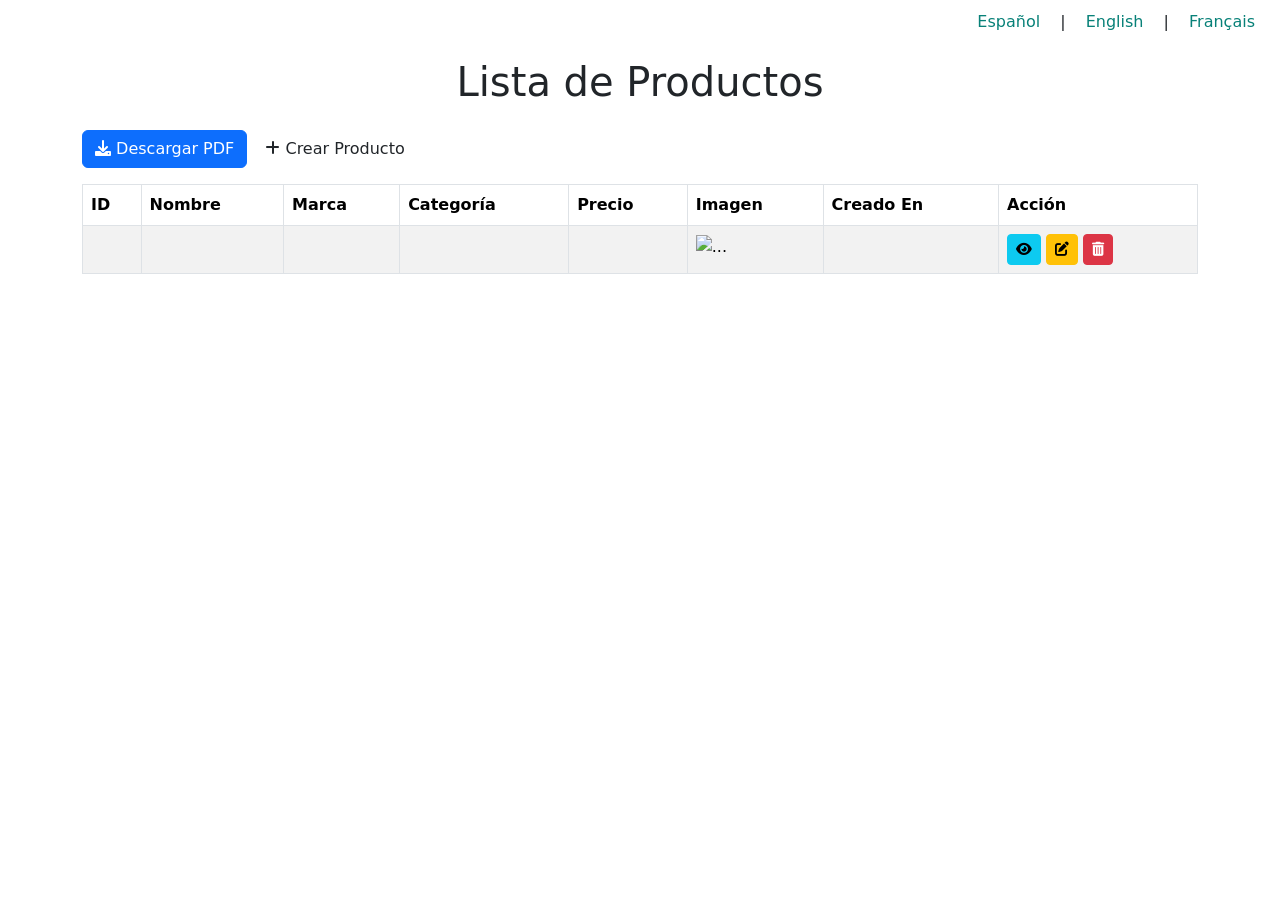
==== src/main/resources/templates/products/index.html @ 8d77140e "Primer commit: proyecto PetShop" ====
<!doctype html>
<html lang="en" xmlns:th="http://www.thymeleaf.org">
<head>
    <meta charset="utf-8">
    <meta name="viewport" content="width=device-width, initial-scale=1">
    <title th:text="#{product.list.title}">PetShop</title>
    <link href="https://cdn.jsdelivr.net/npm/bootstrap@5.3.3/dist/css/bootstrap.min.css" rel="stylesheet">
    <link rel="stylesheet" href="https://cdnjs.cloudflare.com/ajax/libs/font-awesome/6.0.0-beta3/css/all.min.css"> <!-- Agregado para íconos -->
    <link rel="stylesheet" href="/css/stylesIndex.css">
</head>
<body>
	<!-- Botones de cambio de idioma -->
	<div class="language-switcher" style="text-align: right; margin: 10px;">
	    <a href="?lang=es" class="language-link">Español</a> | 
	    <a href="?lang=en" class="language-link">English</a> | 
	    <a href="?lang=fr" class="language-link">Français</a>
	</div>

	<style>
	    .language-switcher a {
	        text-decoration: none; 
	        font-size: 16px; 
	        color: #088178; 
	        padding: 5px 10px; 
	        margin: 0 5px; 
	        border-radius: 5px; 
	        transition: transform 0.3s, font-size 0.3s;
	    }

	    /* Efecto de hover: agrandar el enlace */
	    .language-switcher a:hover {
	        transform: scale(1.1); /* Agranda el enlace al pasar el mouse */
	        font-size: 18px; /* Aumenta el tamaño de la fuente */
	    }
	</style>

    <div class="container">
        <h1 class="text-center my-4" id="lista-perfumes" th:text="#{product.list.title}">Lista de Productos</h1>

        <!-- Botón para descargar PDF -->
        <a class="btn btn-primary mb-3" href="/export-pdf">
            <i class="fas fa-download"></i> Descargar PDF
        </a>

        <!-- Mostrar botón Crear Producto solo para usuarios autenticados -->
        <a class="btn btn-create-product mb-3" href="/products/create">
            <i class="fas fa-plus"></i> <span th:text="#{product.create}">Crear Producto</span>
        </a>

        <table class="table table-striped table-bordered">
            <thead>
                <tr>
                    <th th:text="#{product.id}">ID</th>
                    <th th:text="#{product.name}">Nombre</th>
                    <th th:text="#{product.brand}">Marca</th>
                    <th th:text="#{product.category}">Categoría</th>
                    <th th:text="#{product.price}">Precio</th>
                    <th th:text="#{product.image}">Imagen</th>
                    <th th:text="#{product.createdAt}">Creado En</th>
                    <th th:text="#{product.action}">Acción</th> <!-- Solo una columna para acciones -->
                </tr>
            </thead>
            <tbody>
                <tr th:each="product : ${products}">
                    <td th:text="${product.id}"></td>
                    <td th:text="${product.name}"></td>
                    <td th:text="${product.brand}"></td>
                    <td th:text="${product.category}"></td>
                    <td th:text="${product.price} + ' $'"></td>
                    <td>
                        <img th:src="@{'/images/' + ${product.imageFileName}}" 
                             alt="..." width="100">
                    </td>
                    <td th:text="${product.createdAt.toString().substring(0, 10)}"></td>
                    <td class="accion">
                        <!-- Botón Ver -->
                        <a class="btn btn-info btn-sm" 
                           th:href="@{/products/ver (id=${product.id})}">
                           <i class="fas fa-eye"></i></span>
                        </a>
                        <!-- Botón Editar -->
                        <a class="btn btn-warning btn-sm" 
                           th:href="@{/products/edit (id=${product.id})}">
                           <i class="fas fa-edit"></i></span>
                        </a>
						<!-- Botón Eliminar -->
						<a class="btn btn-danger btn-sm" 
						   th:href="@{/products/delete (id=${product.id})}" 
						   onclick="return confirm('¿Estás seguro de que deseas eliminar este producto?')">
						   <i class="fas fa-trash-alt"></i></span>
						</a>
                    </td>
                </tr>
            </tbody>
        </table>
    </div>
</body>
</html>
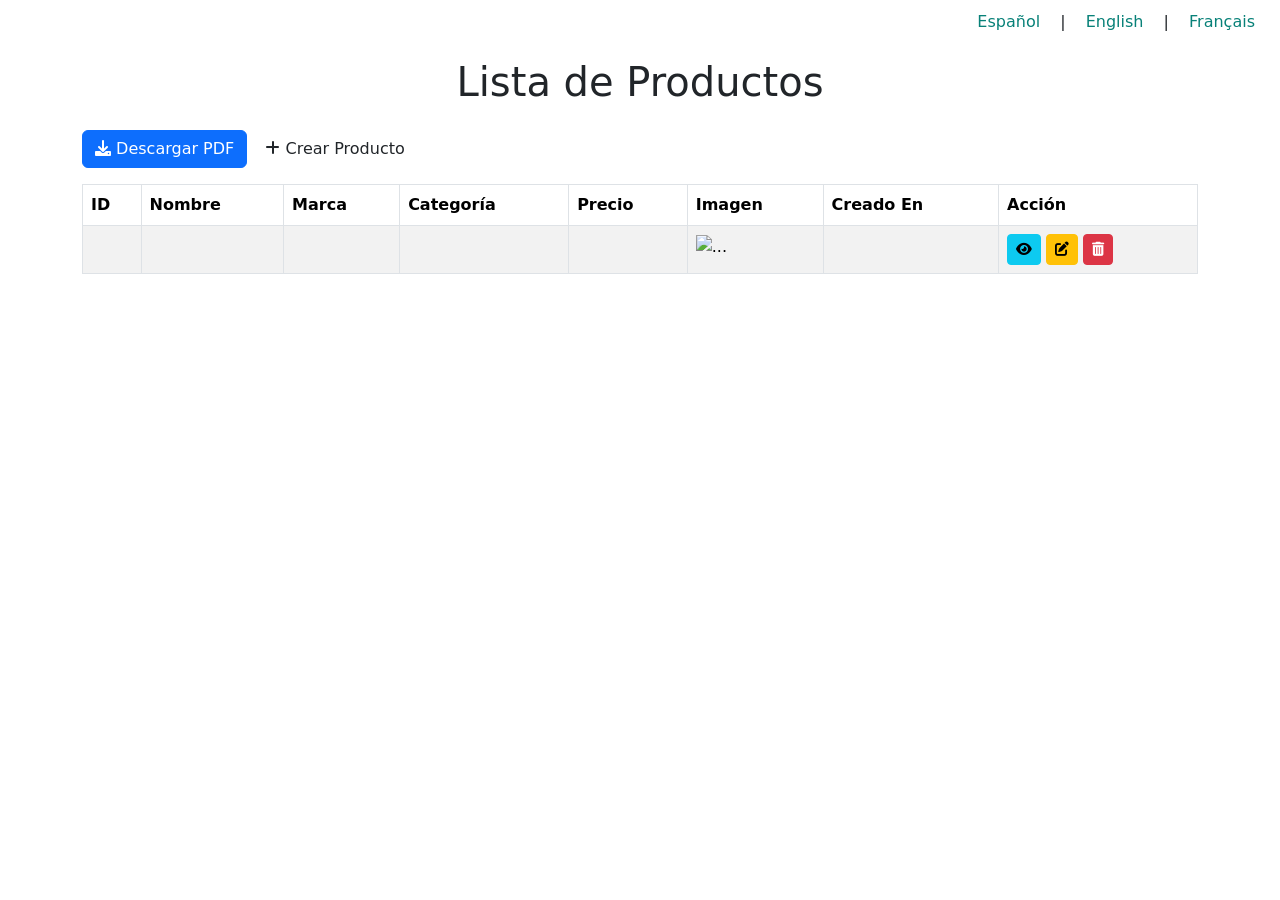
==== commit 36e50a48: "Traducir PDF, corregir mensajes y agregar capturas" ====
--- a/src/main/resources/templates/products/index.html
+++ b/src/main/resources/templates/products/index.html
@@ -1,47 +1,50 @@
 <!doctype html>
 <html lang="en" xmlns:th="http://www.thymeleaf.org">
+
 <head>
     <meta charset="utf-8">
     <meta name="viewport" content="width=device-width, initial-scale=1">
     <title th:text="#{product.list.title}">PetShop</title>
     <link href="https://cdn.jsdelivr.net/npm/bootstrap@5.3.3/dist/css/bootstrap.min.css" rel="stylesheet">
-    <link rel="stylesheet" href="https://cdnjs.cloudflare.com/ajax/libs/font-awesome/6.0.0-beta3/css/all.min.css"> <!-- Agregado para íconos -->
+    <link rel="stylesheet" href="https://cdnjs.cloudflare.com/ajax/libs/font-awesome/6.0.0-beta3/css/all.min.css">
+    <!-- Agregado para íconos -->
     <link rel="stylesheet" href="/css/stylesIndex.css">
 </head>
+
 <body>
-	<!-- Botones de cambio de idioma -->
-	<div class="language-switcher" style="text-align: right; margin: 10px;">
-	    <a href="?lang=es" class="language-link">Español</a> | 
-	    <a href="?lang=en" class="language-link">English</a> | 
-	    <a href="?lang=fr" class="language-link">Français</a>
-	</div>
+    <!-- Botones de cambio de idioma -->
+    <div class="language-switcher" style="text-align: right; margin: 10px;">
+        <a href="?lang=es" class="language-link">Español</a> |
+        <a href="?lang=en" class="language-link">English</a> |
+        <a href="?lang=fr" class="language-link">Français</a>
+    </div>
 
-	<style>
-	    .language-switcher a {
-	        text-decoration: none; 
-	        font-size: 16px; 
-	        color: #088178; 
-	        padding: 5px 10px; 
-	        margin: 0 5px; 
-	        border-radius: 5px; 
-	        transition: transform 0.3s, font-size 0.3s;
-	    }
+    <style>
+        .language-switcher a {
+            text-decoration: none;
+            font-size: 16px;
+            color: #088178;
+            padding: 5px 10px;
+            margin: 0 5px;
+            border-radius: 5px;
+            transition: transform 0.3s, font-size 0.3s;
+        }
 
-	    /* Efecto de hover: agrandar el enlace */
-	    .language-switcher a:hover {
-	        transform: scale(1.1); /* Agranda el enlace al pasar el mouse */
-	        font-size: 18px; /* Aumenta el tamaño de la fuente */
-	    }
-	</style>
+        /* Efecto de hover: agrandar el enlace */
+        .language-switcher a:hover {
+            transform: scale(1.1);
+            /* Agranda el enlace al pasar el mouse */
+            font-size: 18px;
+            /* Aumenta el tamaño de la fuente */
+        }
+    </style>
 
     <div class="container">
         <h1 class="text-center my-4" id="lista-perfumes" th:text="#{product.list.title}">Lista de Productos</h1>
-
         <!-- Botón para descargar PDF -->
         <a class="btn btn-primary mb-3" href="/export-pdf">
-            <i class="fas fa-download"></i> Descargar PDF
+            <i class="fas fa-download"></i> <span th:text="#{product.pdf.download}">Descargar PDF</span>
         </a>
-
         <!-- Mostrar botón Crear Producto solo para usuarios autenticados -->
         <a class="btn btn-create-product mb-3" href="/products/create">
             <i class="fas fa-plus"></i> <span th:text="#{product.create}">Crear Producto</span>
@@ -68,31 +71,28 @@
                     <td th:text="${product.category}"></td>
                     <td th:text="${product.price} + ' $'"></td>
                     <td>
-                        <img th:src="@{'/images/' + ${product.imageFileName}}" 
-                             alt="..." width="100">
+                        <img th:src="@{'/images/' + ${product.imageFileName}}" alt="..." width="100">
                     </td>
                     <td th:text="${product.createdAt.toString().substring(0, 10)}"></td>
                     <td class="accion">
                         <!-- Botón Ver -->
-                        <a class="btn btn-info btn-sm" 
-                           th:href="@{/products/ver (id=${product.id})}">
-                           <i class="fas fa-eye"></i></span>
+                        <a class="btn btn-info btn-sm" th:href="@{/products/ver (id=${product.id})}">
+                            <i class="fas fa-eye"></i></span>
                         </a>
                         <!-- Botón Editar -->
-                        <a class="btn btn-warning btn-sm" 
-                           th:href="@{/products/edit (id=${product.id})}">
-                           <i class="fas fa-edit"></i></span>
+                        <a class="btn btn-warning btn-sm" th:href="@{/products/edit (id=${product.id})}">
+                            <i class="fas fa-edit"></i></span>
                         </a>
-						<!-- Botón Eliminar -->
-						<a class="btn btn-danger btn-sm" 
-						   th:href="@{/products/delete (id=${product.id})}" 
-						   onclick="return confirm('¿Estás seguro de que deseas eliminar este producto?')">
-						   <i class="fas fa-trash-alt"></i></span>
-						</a>
+                        <!-- Botón Eliminar -->
+                        <a class="btn btn-danger btn-sm" th:href="@{/products/delete (id=${product.id})}"
+                            onclick="return confirm('¿Estás seguro de que deseas eliminar este producto?')">
+                            <i class="fas fa-trash-alt"></i></span>
+                        </a>
                     </td>
                 </tr>
             </tbody>
         </table>
     </div>
 </body>
-</html>
+
+</html>
